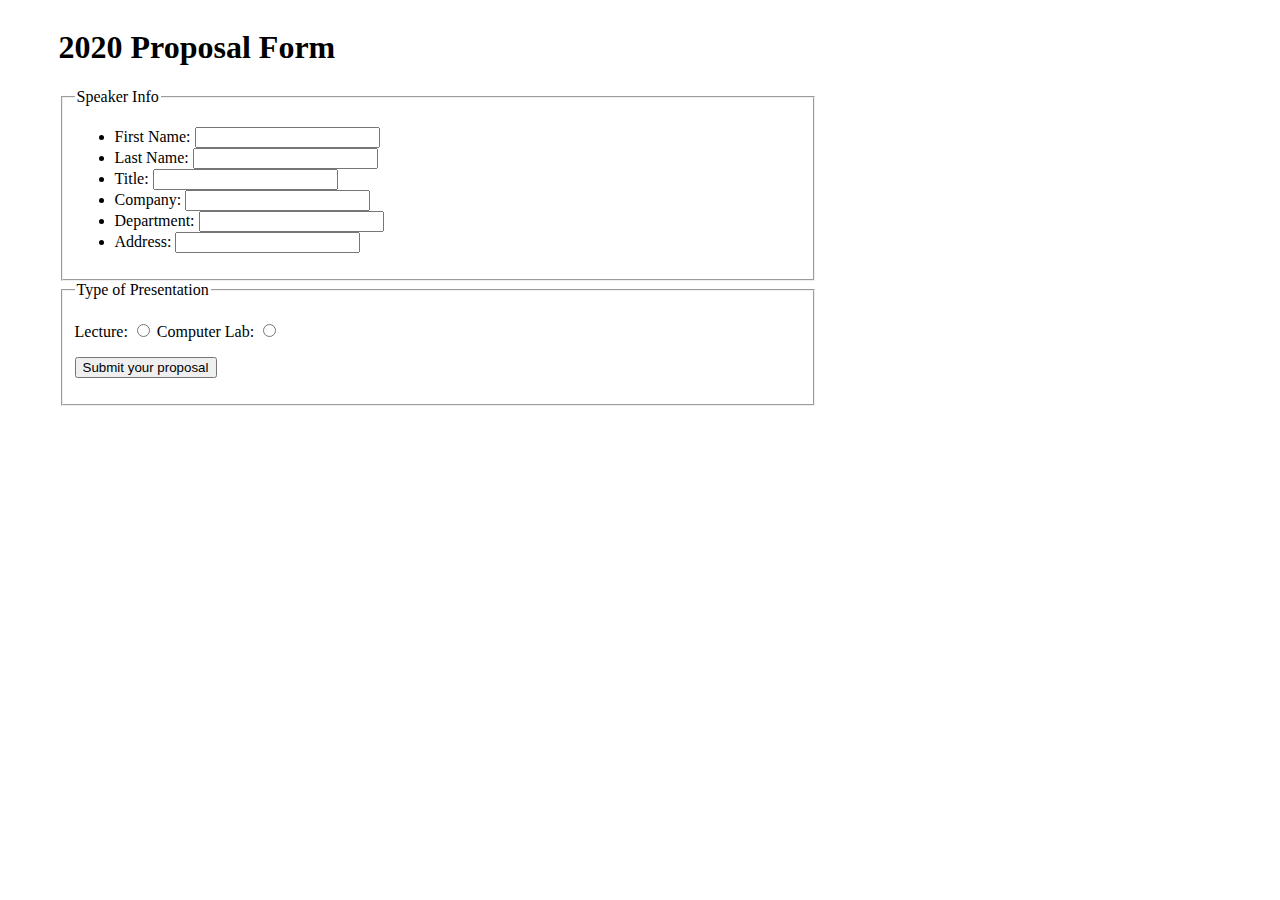
==== Assignment11/form-exercise1(one).html @ 4a201ea3 "initial assignment 11 upload" ====
<!DOCTYPE html>
<html lang="en">
    <head>
        <meta charset="utf-8" />
        <title>Forms</title>
        <!-- note that case matters for the link to the CSS file. 
        --- make sure the case of your file names and directories match. -->
        <link rel="stylesheet"  href="css/form.css" />  

        <!-- allow html5 to run in older versions of IE -->   
        <!--[if lt IE 9]>
        <script src="http://html5shiv.googlecode.com/svn/trunk/html5.js"></script>
        <![endif]-->

    </head>

    <body>
        <div id="wrapper">
            <form action="" method="post" id="proposal2020">
                <div id="formcol1">

                    <h1>2020 Proposal Form</h1>
                    <fieldset>
                        <legend>Speaker Info</legend>
                        <ul>
                            <li>
                                <span>First Name:</span>
                                <input id="fstspkr1" name="fstspkr1" type="text" class="reqfield" />
                            </li>
                            <li><span>Last Name:</span>
                                <input id="lstname1" name="lstname1" type="text" class="reqfield"  />
                            </li>
                            <li>
                                <span>Title:</span>
                                <input id="spkrtitle1" name="spkrtitle1" type="text" maxlength="48" />
                            </li>
                            <li>
                                <span>Company:</span>
                                <input id="company1" name="company1" type="text" />
                            </li>
                            <li>
                                <span>Department:</span>
                                <input id="department1" name="department1" type="text"  />
                            </li>
                            <li>
                                <span>Address:</span>
                                <input id="address1" class="reqfield" name="address1" type="text" />
                            </li>
                        </ul>
                    </fieldset>
                </div> <!-- end of formcol1 div -->
                
                <div id="multchoice">
                    <fieldset>
                        <legend>Type of Presentation</legend>
                        <p><span>Lecture:</span>	
                            <span>
                                <input value="1" id="TypeofPres_lec" name="p-type" type="radio" /> 
                            </span>
                            <span>Computer Lab:</span>	
                            <span>
                                <input value="2" id="TypeofPres_lab" name="p-type" type="radio"  />
                            </span>
                        </p>
                        <p class="submit-button">    
                            <input type="submit" value="Submit your proposal" />
                        </p>
                    </fieldset>
                </div> <!-- end of multchoice div -->
            </form>
        </div> <!-- end wrapper div -->
    </body>
</html>
---- Assignment11/css/form.css ----
@charset "UTF-8";


/* form styling */


#wrapper {
	width: 60%;
	margin-left:4%;
}

div#formcol1 {
	float:left;	
	width: 100%;
}



/* end of form css */
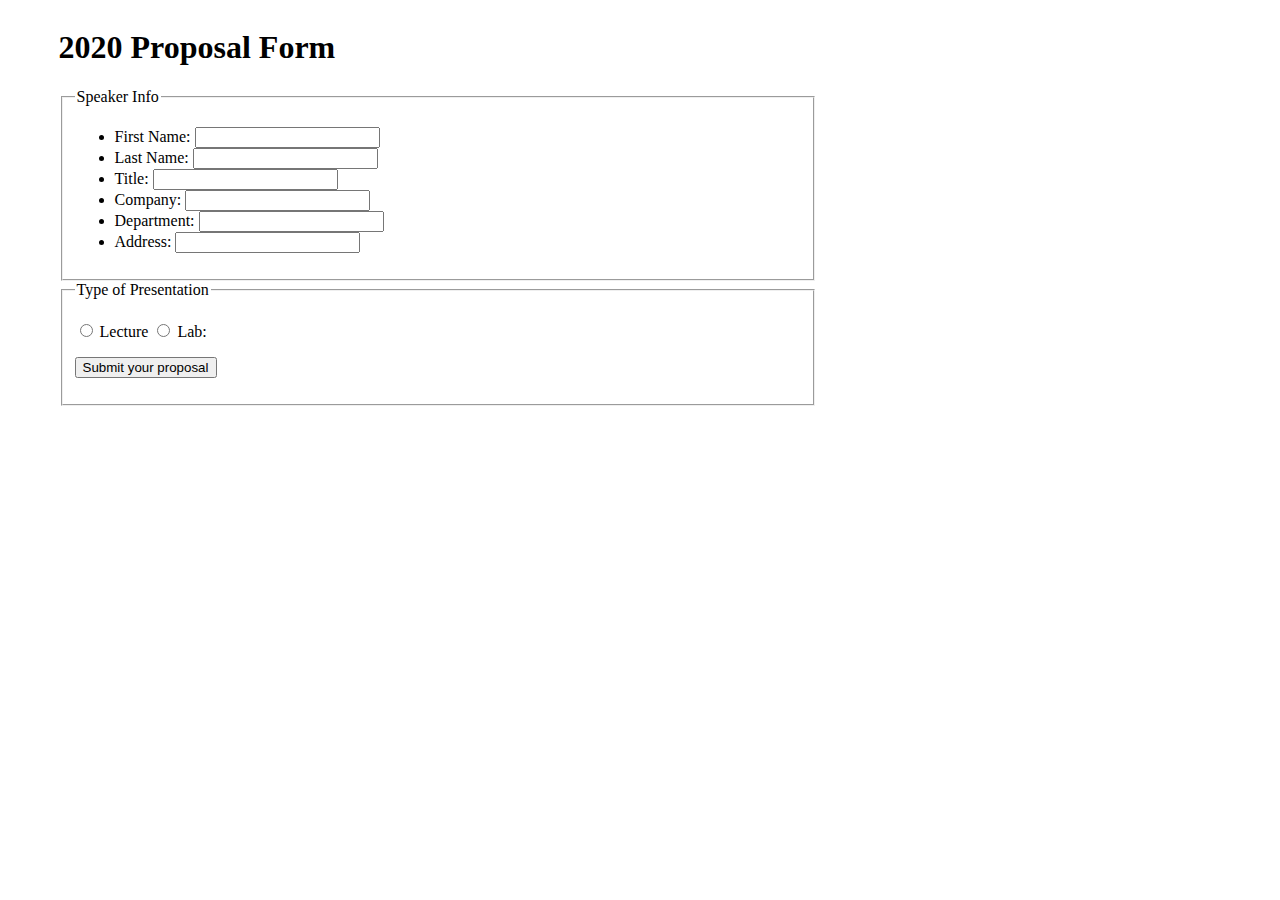
==== commit c653aade: "edited radio buttons" ====
--- a/Assignment11/form-exercise1(one).html
+++ b/Assignment11/form-exercise1(one).html
@@ -24,42 +24,43 @@
                         <legend>Speaker Info</legend>
                         <ul>
                             <li>
-                                <span>First Name:</span>
+                                <label for="fstspkr1">First Name:</label>
                                 <input id="fstspkr1" name="fstspkr1" type="text" class="reqfield" />
                             </li>
-                            <li><span>Last Name:</span>
+                            <li><label for="lstname1">Last Name:</label>
                                 <input id="lstname1" name="lstname1" type="text" class="reqfield"  />
                             </li>
                             <li>
-                                <span>Title:</span>
+                                <label for="spkrtitle1">Title:</label>
                                 <input id="spkrtitle1" name="spkrtitle1" type="text" maxlength="48" />
                             </li>
                             <li>
-                                <span>Company:</span>
+                                <label for="company1">Company:</label>
                                 <input id="company1" name="company1" type="text" />
                             </li>
                             <li>
-                                <span>Department:</span>
+                                <label for="department1">Department:</label>
                                 <input id="department1" name="department1" type="text"  />
                             </li>
                             <li>
-                                <span>Address:</span>
+                                <label for="address1">Address:</label>
                                 <input id="address1" class="reqfield" name="address1" type="text" />
                             </li>
                         </ul>
                     </fieldset>
                 </div> <!-- end of formcol1 div -->
-                
+
                 <div id="multchoice">
                     <fieldset>
                         <legend>Type of Presentation</legend>
-                        <p><span>Lecture:</span>	
+                        <p>	
                             <span>
-                                <input value="1" id="TypeofPres_lec" name="p-type" type="radio" /> 
+                                <input value="1" id="TypeofPres_lec" name="p-type" type="radio" />
+                                <label for="TypeofPres_lec">Lecture</label>
                             </span>
-                            <span>Computer Lab:</span>	
                             <span>
                                 <input value="2" id="TypeofPres_lab" name="p-type" type="radio"  />
+                                <label for="TypeofPres_lab">Lab:</label>
                             </span>
                         </p>
                         <p class="submit-button">    
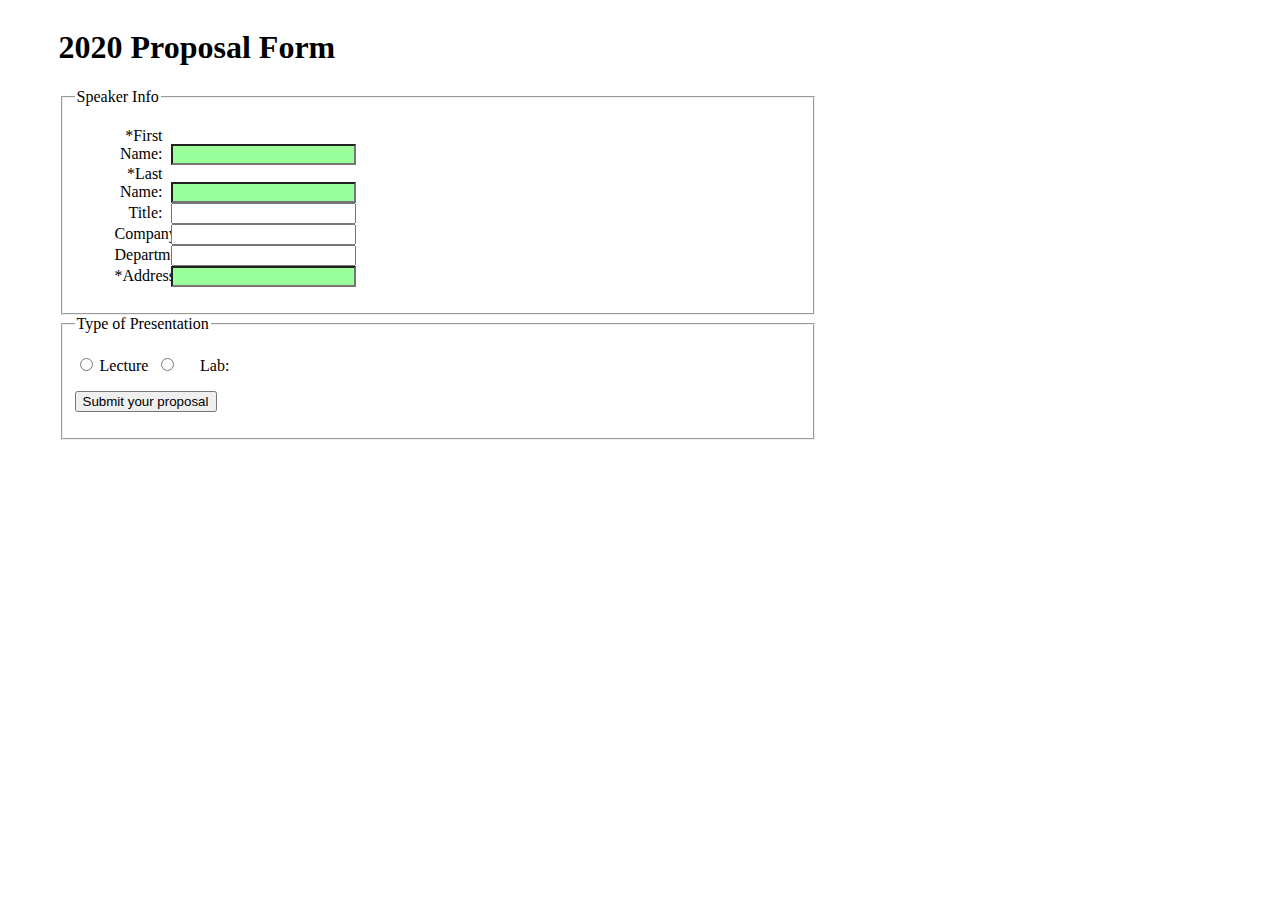
==== commit ff047506: "added * to required fields" ====
--- a/Assignment11/form-exercise1(one).html
+++ b/Assignment11/form-exercise1(one).html
@@ -24,10 +24,10 @@
                         <legend>Speaker Info</legend>
                         <ul>
                             <li>
-                                <label for="fstspkr1">First Name:</label>
+                                <label for="fstspkr1">*First Name:</label>
                                 <input id="fstspkr1" name="fstspkr1" type="text" class="reqfield" />
                             </li>
-                            <li><label for="lstname1">Last Name:</label>
+                            <li><label for="lstname1">*Last Name:</label>
                                 <input id="lstname1" name="lstname1" type="text" class="reqfield"  />
                             </li>
                             <li>
@@ -43,7 +43,7 @@
                                 <input id="department1" name="department1" type="text"  />
                             </li>
                             <li>
-                                <label for="address1">Address:</label>
+                                <label for="address1">*Address:</label>
                                 <input id="address1" class="reqfield" name="address1" type="text" />
                             </li>
                         </ul>
--- a/Assignment11/css/form.css
+++ b/Assignment11/css/form.css
@@ -14,7 +14,29 @@
 	width: 100%;
 }
 
+div#formcol1 input.reqfield {
+	background:#9F9;
+}
 
+label{
+	margin-right: .3em;
+	width: 3em;
+	display: inline-block; /*width will not work for "inline" elements such as "label'.*/
+	text-align: right;
+}
+
+#formcol1 li {
+	list-style: none;
+}
+
+#formcol1 input.reqfield {
+	background:#FF9;
+}
+
+select:focus, select:active, input:focus, input:active, input:focus + label, input:active + label, label[for]:focus, label[for]:active {
+	color: #079 !important;
+	background-color: #BB3D2F !important;
+}
 
 /* end of form css */
 	
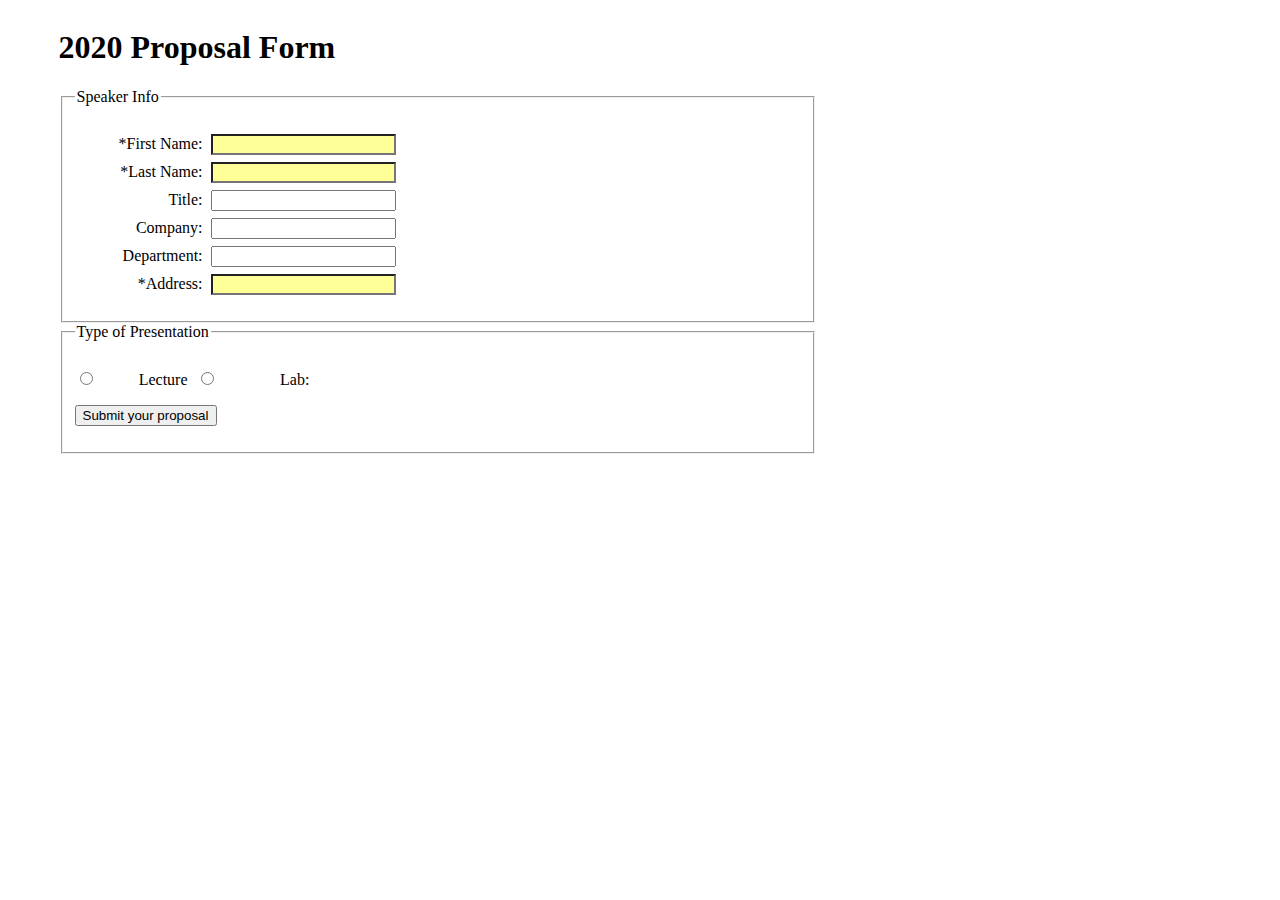
==== commit c1f4bf22: "edited css" ====
--- a/Assignment11/form-exercise1(one).html
+++ b/Assignment11/form-exercise1(one).html
@@ -25,10 +25,10 @@
                         <ul>
                             <li>
                                 <label for="fstspkr1">*First Name:</label>
-                                <input id="fstspkr1" name="fstspkr1" type="text" class="reqfield" />
+                                <input id="fstspkr1" name="fstspkr1" type="text" class="reqfield" re1uired />
                             </li>
                             <li><label for="lstname1">*Last Name:</label>
-                                <input id="lstname1" name="lstname1" type="text" class="reqfield"  />
+                                <input id="lstname1" name="lstname1" type="text" class="reqfield" re1uired />
                             </li>
                             <li>
                                 <label for="spkrtitle1">Title:</label>
@@ -44,7 +44,7 @@
                             </li>
                             <li>
                                 <label for="address1">*Address:</label>
-                                <input id="address1" class="reqfield" name="address1" type="text" />
+                                <input id="address1" class="reqfield" name="address1" type="text" re1uired />
                             </li>
                         </ul>
                     </fieldset>
--- a/Assignment11/css/form.css
+++ b/Assignment11/css/form.css
@@ -14,15 +14,13 @@
 	width: 100%;
 }
 
-div#formcol1 input.reqfield {
-	background:#9F9;
-}
-
 label{
 	margin-right: .3em;
-	width: 3em;
+	width: 5.5em;
 	display: inline-block; /*width will not work for "inline" elements such as "label'.*/
 	text-align: right;
+  	white-space: nowrap;
+  	padding-top: 8px;
 }
 
 #formcol1 li {
@@ -34,8 +32,8 @@
 }
 
 select:focus, select:active, input:focus, input:active, input:focus + label, input:active + label, label[for]:focus, label[for]:active {
-	color: #079 !important;
-	background-color: #BB3D2F !important;
+	color: #FFF !important;
+	background-color: #903829 !important;
 }
 
 /* end of form css */
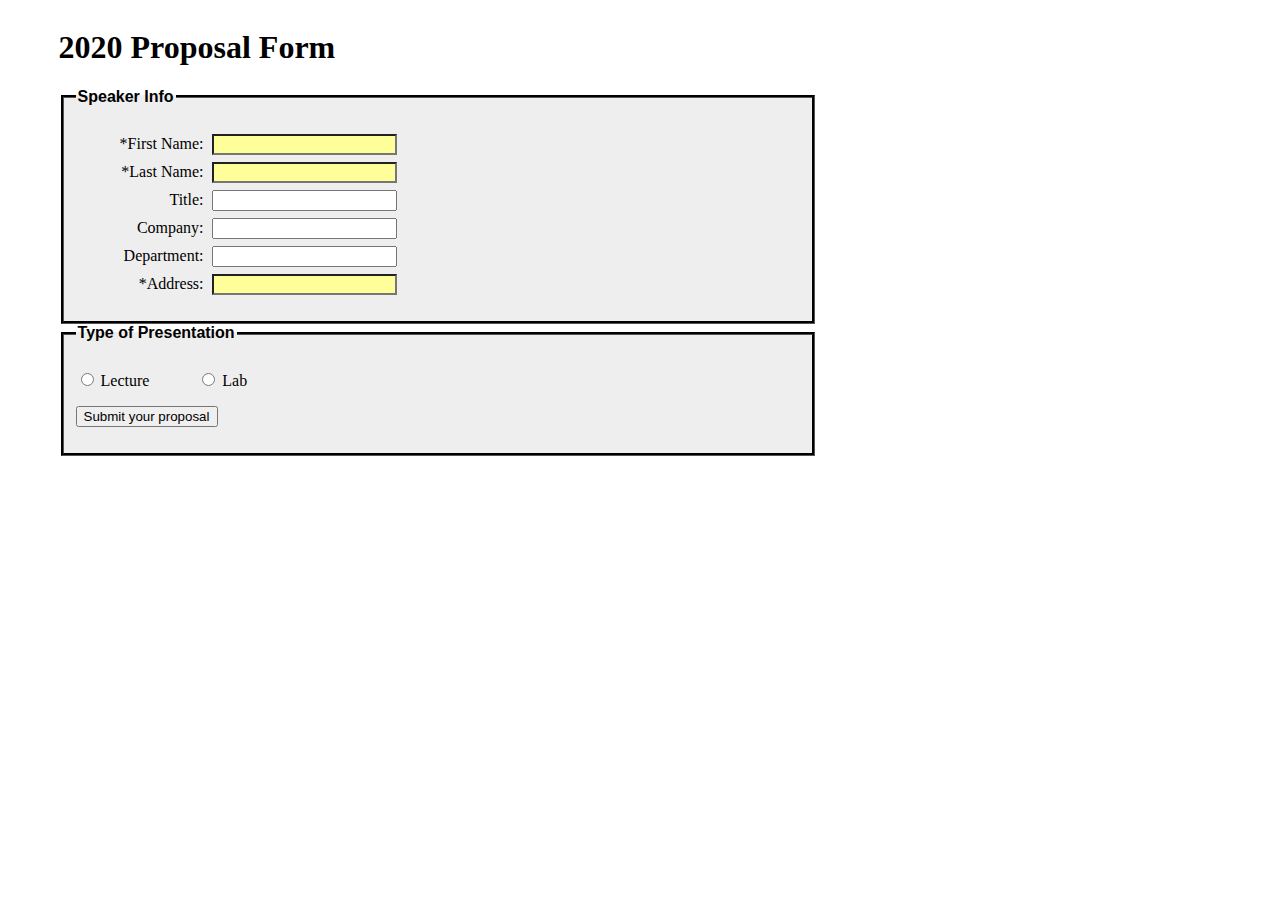
==== commit af5eb071: "edited css added class for radiobuttons" ====
--- a/Assignment11/form-exercise1(one).html
+++ b/Assignment11/form-exercise1(one).html
@@ -25,10 +25,10 @@
                         <ul>
                             <li>
                                 <label for="fstspkr1">*First Name:</label>
-                                <input id="fstspkr1" name="fstspkr1" type="text" class="reqfield" re1uired />
+                                <input id="fstspkr1" name="fstspkr1" type="text" class="reqfield" required />
                             </li>
                             <li><label for="lstname1">*Last Name:</label>
-                                <input id="lstname1" name="lstname1" type="text" class="reqfield" re1uired />
+                                <input id="lstname1" name="lstname1" type="text" class="reqfield" required />
                             </li>
                             <li>
                                 <label for="spkrtitle1">Title:</label>
@@ -40,11 +40,11 @@
                             </li>
                             <li>
                                 <label for="department1">Department:</label>
-                                <input id="department1" name="department1" type="text"  />
+                                <input id="department1" name="department1" type="text" />
                             </li>
                             <li>
                                 <label for="address1">*Address:</label>
-                                <input id="address1" class="reqfield" name="address1" type="text" re1uired />
+                                <input id="address1" class="reqfield" name="address1" type="text" required />
                             </li>
                         </ul>
                     </fieldset>
@@ -56,11 +56,11 @@
                         <p>	
                             <span>
                                 <input value="1" id="TypeofPres_lec" name="p-type" type="radio" />
-                                <label for="TypeofPres_lec">Lecture</label>
+                                <label for="TypeofPres_lec" class="radiob">Lecture</label>
                             </span>
                             <span>
                                 <input value="2" id="TypeofPres_lab" name="p-type" type="radio"  />
-                                <label for="TypeofPres_lab">Lab:</label>
+                                <label for="TypeofPres_lab" class="radiob">Lab</label>
                             </span>
                         </p>
                         <p class="submit-button">    
--- a/Assignment11/css/form.css
+++ b/Assignment11/css/form.css
@@ -19,7 +19,6 @@
 	width: 5.5em;
 	display: inline-block; /*width will not work for "inline" elements such as "label'.*/
 	text-align: right;
-  	white-space: nowrap;
   	padding-top: 8px;
 }
 
@@ -31,6 +30,21 @@
 	background:#FF9;
 }
 
+fieldset {
+  background-color: #EEE;
+  border-width: 3px;
+  border-color: #000;
+}
+
+legend {
+  font-weight: bold;
+  font-family: Arial, Helvetica, sans-serif;
+}
+
+.radiob {
+  text-align: left;
+}
+
 select:focus, select:active, input:focus, input:active, input:focus + label, input:active + label, label[for]:focus, label[for]:active {
 	color: #FFF !important;
 	background-color: #903829 !important;
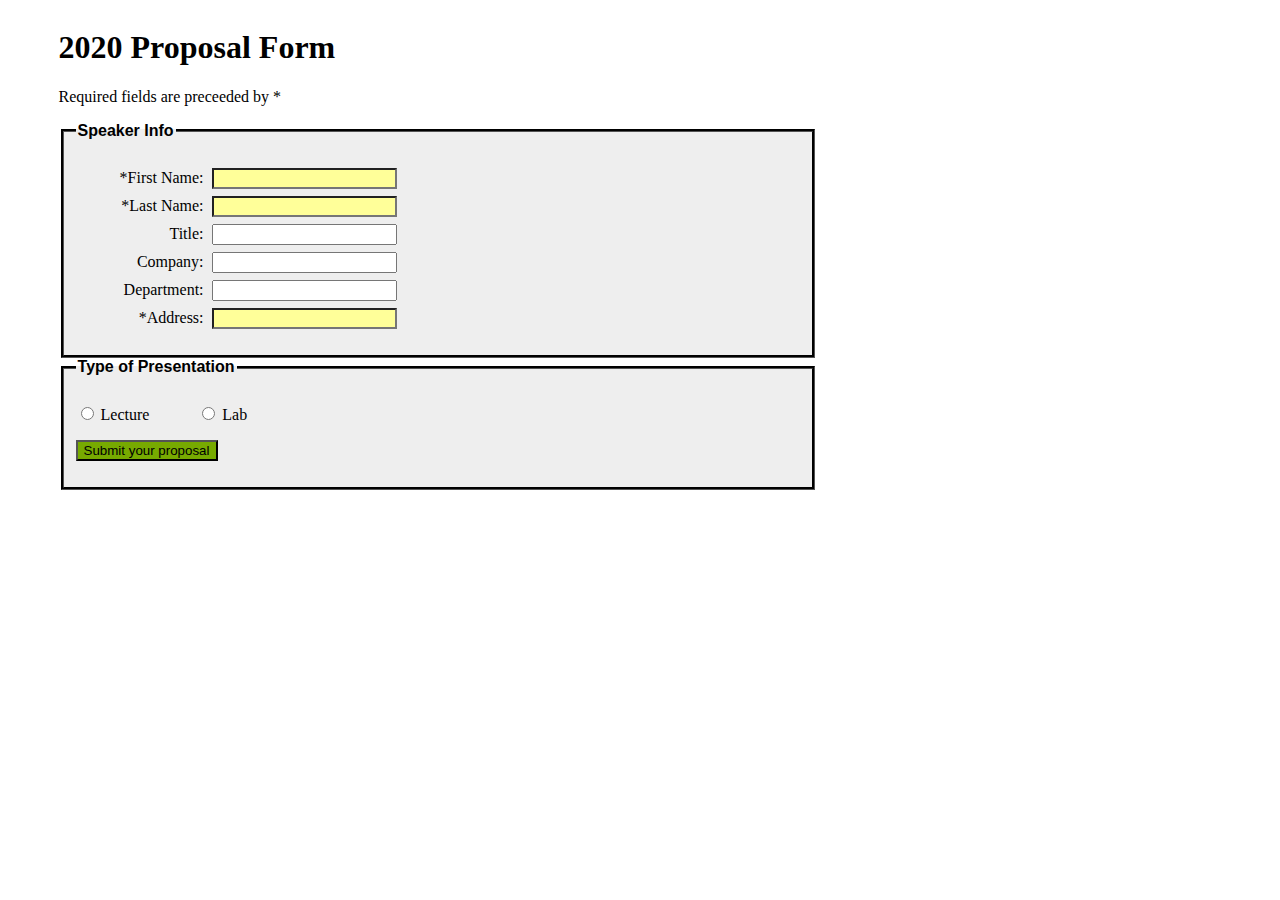
==== commit e333c5d7: "changed color of submit button" ====
--- a/Assignment11/form-exercise1(one).html
+++ b/Assignment11/form-exercise1(one).html
@@ -20,6 +20,7 @@
                 <div id="formcol1">
 
                     <h1>2020 Proposal Form</h1>
+                    <p>Required fields are preceeded by *</p>
                     <fieldset>
                         <legend>Speaker Info</legend>
                         <ul>
@@ -64,7 +65,7 @@
                             </span>
                         </p>
                         <p class="submit-button">    
-                            <input type="submit" value="Submit your proposal" />
+                            <input class="subButton" type="submit" value="Submit your proposal" />
                         </p>
                     </fieldset>
                 </div> <!-- end of multchoice div -->
--- a/Assignment11/css/form.css
+++ b/Assignment11/css/form.css
@@ -45,6 +45,10 @@
   text-align: left;
 }
 
+.subButton {
+  background: #7a0;
+}
+
 select:focus, select:active, input:focus, input:active, input:focus + label, input:active + label, label[for]:focus, label[for]:active {
 	color: #FFF !important;
 	background-color: #903829 !important;
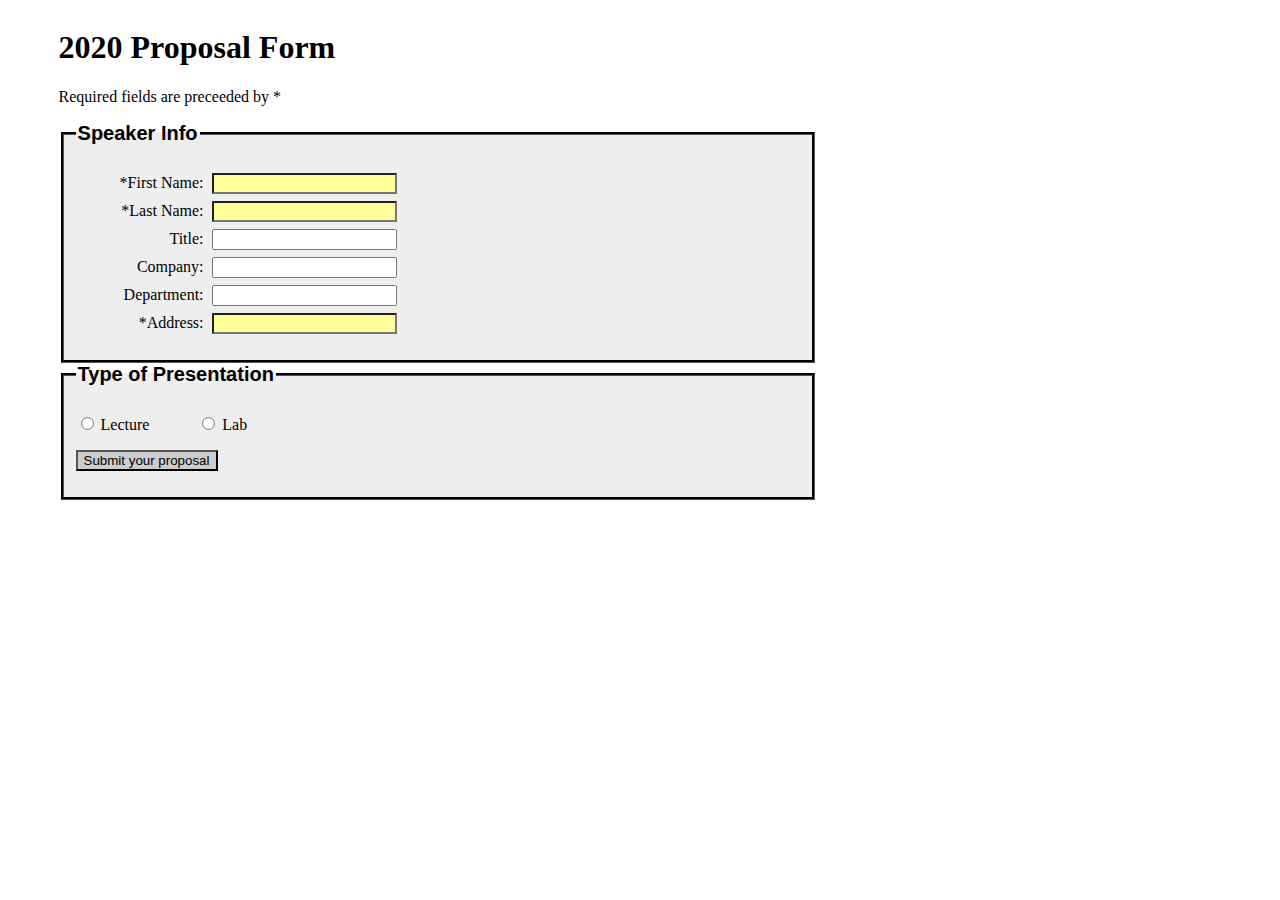
==== commit ecda2b8b: "edited title for assignment 11 page" ====
--- a/Assignment11/form-exercise1(one).html
+++ b/Assignment11/form-exercise1(one).html
@@ -2,7 +2,7 @@
 <html lang="en">
     <head>
         <meta charset="utf-8" />
-        <title>Forms</title>
+        <title>Proposal Form - Assignment 11</title>
         <!-- note that case matters for the link to the CSS file. 
         --- make sure the case of your file names and directories match. -->
         <link rel="stylesheet"  href="css/form.css" />  
--- a/Assignment11/css/form.css
+++ b/Assignment11/css/form.css
@@ -39,6 +39,7 @@
 legend {
   font-weight: bold;
   font-family: Arial, Helvetica, sans-serif;
+  font-size: 20px;
 }
 
 .radiob {
@@ -46,7 +47,7 @@
 }
 
 .subButton {
-  background: #7a0;
+  background: #ccc;
 }
 
 select:focus, select:active, input:focus, input:active, input:focus + label, input:active + label, label[for]:focus, label[for]:active {
